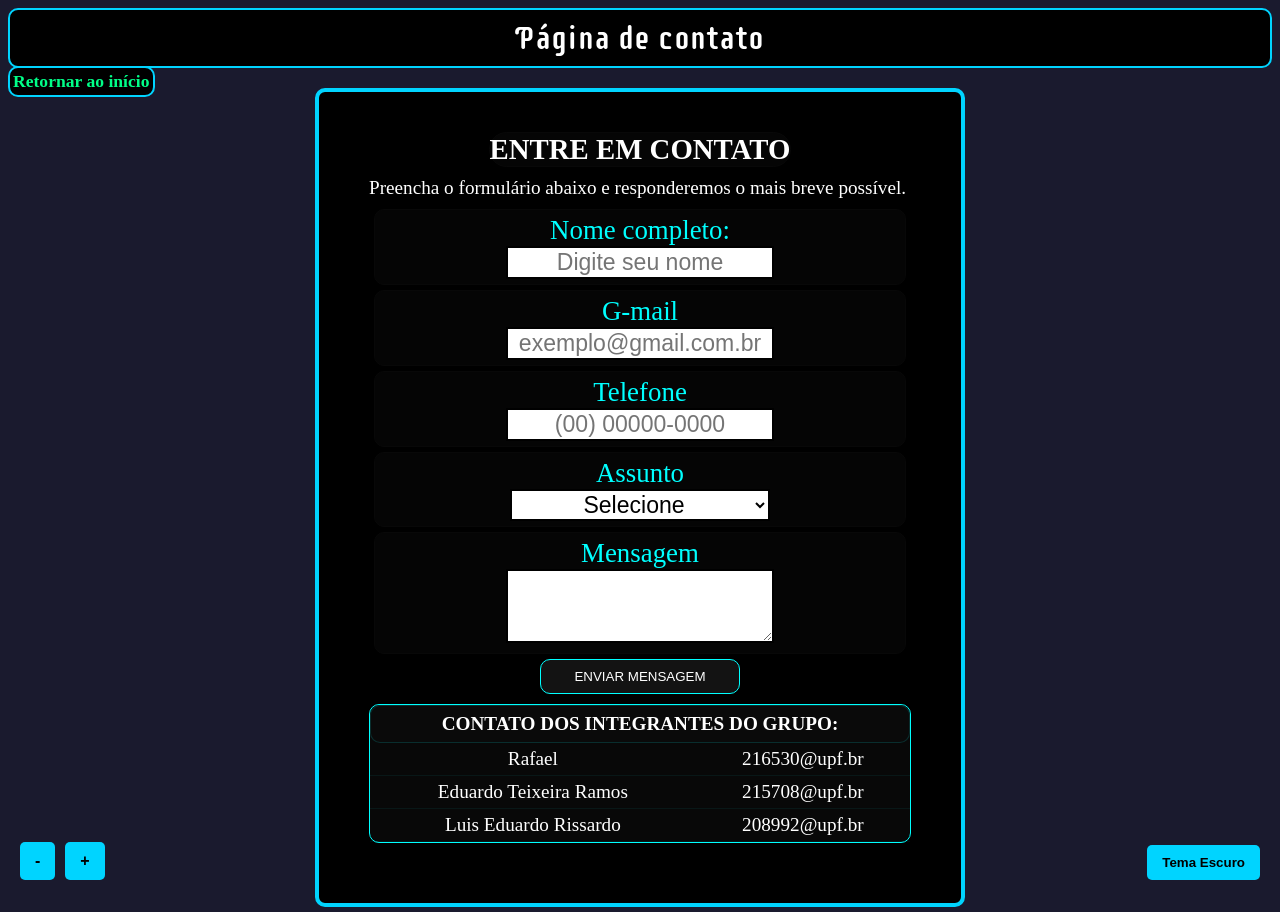
==== contato.html @ 5f15d30e "arrumei umas coisas do modo dark" ====
<!DOCTYPE html>
<html lang="pt-br">

<head>
    <meta charset="UTF-8">
    <meta name="viewport" content="width=device-width, initial-scale=1.0">
    <title>Contate-nos</title>
    <link rel="stylesheet" href="./css/css_principal.css">
    <link rel="preconnect" href="https://fonts.googleapis.com">
    <link rel="preconnect" href="https://fonts.gstatic.com" crossorigin>
    <link href="https://fonts.googleapis.com/css2?family=Supermercado+One&display=swap" rel="stylesheet">
</head>

<body>
    <header id="sticky2">
        <h1 class="textfontgoogle">Página de contato</h1>
    </header>
    <nav aria-label="Navegação secundária">
        <ul class="links2">
            <li><a href="./Index.html">Retornar ao início</a></li>
        </ul>
    </nav>
    <main>
        <article id="formFull">
            <h1>ENTRE EM CONTATO</h1>
            <p>Preencha o formulário abaixo e responderemos o mais breve possível.</p>
            
            <form>
                <section class="formGroup">
                    <label class="formBlocoTitulo">Nome completo:</label><br>
                    <input class="formBloco" type="text" required placeholder="Digite seu nome">
                </section>

                <section class="formGroup">
                    <label class="formBlocoTitulo">G-mail</label><br>
                    <input class="formBloco" type="email" required placeholder="exemplo@gmail.com.br">
                </section>

                <section class="formGroup">
                    <label class="formBlocoTitulo">Telefone</label><br>
                    <input class="formBloco" type="tel" placeholder="(00) 00000-0000">
                </section>

                <section class="formGroup">
                    <label class="formBlocoTitulo">Assunto</label><br>
                    <select required class="formBloco">
                        <option value="" disabled selected>Selecione</option>
                        <option>Dúvida</option>
                        <option>Sugestão</option>
                        <option>Outro</option>
                    </select>
                </section>

                <section class="formGroup">
                    <label class="formBlocoTitulo">Mensagem</label><br>
                    <textarea class="formBloco" rows="3" required></textarea>
                </section>
                <button id="submitButton">ENVIAR MENSAGEM</button>
            </form>

            <section id="formContato">
                <h4>CONTATO DOS INTEGRANTES DO GRUPO:</h4>
                <table>
                    <tbody>
                        <tr>
                            <td>Rafael</td>
                            <td>216530@upf.br</td>
                        </tr>
                        <tr>
                            <td>Eduardo Teixeira Ramos</td>
                            <td>215708@upf.br</td>
                        </tr>
                        <tr>
                            <td>Luis Eduardo Rissardo</td>
                            <td>208992@upf.br</td>
                        </tr>
                    </tbody>
                </table>
            </section>
        </article>
    </main>

    <button class="btnTema" onclick="alternarTema()">Tema Escuro</button>
    <div class="blocoAcessibilidade">
        <button class="btnFonte" onclick="diminuirFonte()">-</button>
        <button class="btnFonte" onclick="aumentarFonte()">+</button>
    </div>

    <script src="./js/main.js"></script>
</body>
</html>
---- css/css_principal.css ----
body {
    background-color: #1a1a2e;
    color: white;
}

/* pq q tu fez isso em vez de só botar no body? se precisar mesmo, bota dnv
#index, #tipos-de-malware, #protecao{
    background-color: #1a1a2e;
    color:cornsilk
} */

#sticky{
    position: sticky;
    justify-content: space-around;
    top: 0%;
    padding: 5px;
    background-color: rgba(255, 255, 255, 0.1);
    border: 2px solid #00d4ff;
    border-radius: 10px;
    display: flex;
}

#links{
    display: flex;
    justify-content: space-around;
    top: 0px;
    padding: 5px;
    background-color: rgba(255, 255, 255, 0.1);
    border: 2px solid #00d4ff;
    border-radius: 10px;
}

a{
    color: #00ff88;
    text-decoration: none;
    font-size: 1.1em; 
    font-weight: bold;
}

.conteudo1{
    width: 50%;
    margin: 0 auto;
    text-align: left;
    background-color: rgba(255, 255, 255, 0.1);
    padding: 20px;
    border-radius: 10px;
    border: 2px solid #00d4ff;
    color: cornsilk;
}

.conteudo2{
    width: 50%;
    margin: 0 auto;
    text-align: left;
    background-color: rgba(255, 255, 255, 0.1);
    padding: 20px;
    border-radius: 10px;
    border: 2px solid #00d4ff;
    line-height: 1.6;
}

.conteudo3{
    width: 50%;
    margin: 0 auto;
    text-align: left;
    background-color: rgba(255, 255, 255, 0.1);
    padding: 20px;
    border-radius: 10px;
    border: 2px solid #00d4ff;
    line-height: 1.6;
    color: cornsilk;
}

.malwares{
    display: grid;
    grid-template-columns: repeat(2, 1fr);
    gap: 30px;
    padding: 20px;
    max-width: 90%;
    margin: 0 auto;
    align-items: start;
}

.blocos-malwares {
    background: rgba(255, 255, 255, 0.1);
    padding: 40px;
    border-radius: 10px;
    color: cornsilk;
    text-align: left;
    line-height: 1.6;
    min-height: 400px;
    align-self: stretch;
    border: 2px solid #00d4ff;
}

.protecoes{
    display: grid;
    grid-template-columns: repeat(2, 1fr);
    gap: 30px;
    padding: 20px;
    max-width: 90%;
    margin: 0 auto;
    align-items: start;
}

.bloco-protecoes{
    background: rgba(255, 255, 255, 0.1);
    padding: 40px;
    border-radius: 10px;
    color: cornsilk;
    text-align: left;
    line-height: 1.6;
    min-height: 400px;
    align-self: stretch;
    border: 2px solid #00d4ff;
}
.textfontgoogle{
    display: flex;
    justify-content: center;
    font-family: "Supermercado One", sans-serif;
    font-weight: 400;
    font-style: normal;
    align-items: center;
}

#sticky2{
    position: sticky;
    top: 0px;
    padding: 3px;
    background-color: black;
    border: 2px solid #00d4ff;
    border-radius: 10px;
    display: flex;
    justify-content: space-around;
    list-style: none;
    height: 50px;
    color: white;
}

.links2 {
    display: flex;
    justify-content: space-around;
    position: fixed;
    top: 50px;
    z-index: 999;
    padding: 3px;
    background-color: black;
    border: 2px solid #00d4ff;
    border-radius: 10px;
    list-style: none;
}

#formFull {
    display: flex;
    flex-direction: column;
    justify-content: center;
    background-color: rgb(0, 0, 0);
    border: 4px solid #00d4ff;
    border-radius: 10px;
    padding: 40px 50px 60px 50px;
    margin: 20px auto 0px auto;
    width: fit-content;
    font-size: larger;
}

#formFull h1 {
    border: 1px solid rgb(8, 8, 8);
    border-radius: 25px;
    background-color: rgb(5, 5, 5);
    margin: 0px auto 0px auto;
}

#formFull p {
    margin: 10px 0 5px 0;
}

.formGroup {
    text-align: center;
    border: 1px solid rgb(8, 8, 8);
    border-radius: 10px;
    padding: 5px;
    margin: 5px;
    background-color: rgb(5, 5, 5);
}

#formFull button {
    color: white;
    background-color: rgb(19, 19, 19);
    border: 1px rgb(0, 255, 255) solid;
    border-radius: 10px;
    width: 200px;
    height: 35px;
    display: block;
    margin: 0px auto 0px auto;
    cursor: pointer;
}

.formBloco {
    background-color: white;
    border: 2px solid black;
    text-align: center;
    width: 50%;
    font-size: 1.2em; 
}

.formBlocoTitulo {
    font-size: 1.4em; 
    color: rgb(0, 255, 255);
}

#formContato {
    background-color: rgb(8, 8, 8);
    border: 1px solid cyan;
    border-radius: 10px;
    text-align: center;
    margin: 10px 0 0 0;
}

#formContato h4 {
    margin: 0px;
    background-color: rgb(10, 10, 10);
    border: 1px rgba(0, 255, 255, 0.147) solid;
   border-radius: 10px;
    padding: 7px;
}

#formContato table {
    border-collapse: collapse;
    width: 540px;
}

#formContato td {
    border-bottom: 1px solid rgba(0, 242, 255, 0.057);
    padding: 5px;
}

.btnTema {
    position: fixed;
    bottom: 20px;
    right: 20px;
    padding: 10px 15px;
    background-color: #00d4ff;
    color: black;
    border: none;
    border-radius: 5px;
    font-weight: bold;
    cursor: pointer;
    z-index: 1000;
}

.blocoAcessibilidade {
    position: fixed;
    bottom: 20px;
    left: 20px;
    display: flex;
    gap: 10px;
    z-index: 1000;
}

.btnFonte {
    padding: 10px 15px;
    background-color: #00d4ff;
    color: black;
    border: none;
    border-radius: 5px;
    font-weight: bold;
    cursor: pointer;
    font-size: 16px;
}

body.modoNoturnoFull {
    background-color: #0c0c14 !important;
    color: #ffffff !important;
}

body.modoNoturnoFull header,
body.modoNoturnoFull #sticky2,
body.modoNoturnoFull #sticky {
    background-color: #000000 !important;
    border-color: #00ff88 !important;
}

body.modoNoturnoFull nav ul,
body.modoNoturnoFull .links2 {
    background-color: #05050a !important;
    border-color: #00ff88 !important;
}


body.modoNoturnoFull .conteudo1,
body.modoNoturnoFull .conteudo2,
body.modoNoturnoFull .conteudo3,
body.modoNoturnoFull .blocos-malwares,
body.modoNoturnoFull .bloco-protecoes,
body.modoNoturnoFull #formFull {
    background-color: #121222 !important;
    border-color: #00ff88 !important;
    color: #ffffff !important;
}

body.modoNoturnoFull a {
    color: #00ff88 !important;
}


/* tomem esse ajuste de responsividade meus caros*/

/* 
    genio 
*/
.blocos-malwares img,
.bloco-protecoes img {
    max-width: 100%;
    height: auto;
    display: block;
    margin: 15px auto 0 auto;
}

@media (max-width: 900px) {
    .malwares, .protecoes {
        grid-template-columns: 1fr;
        max-width: 95%;
    }

    .conteudo1, .conteudo2, .conteudo3, .formBloco {
        width: 90%;
    }

    #formFull {
        width: 90%;
        padding: 20px;
        margin: 10px auto;
    }

    #formContato table {
        width: 100%;
    }
}
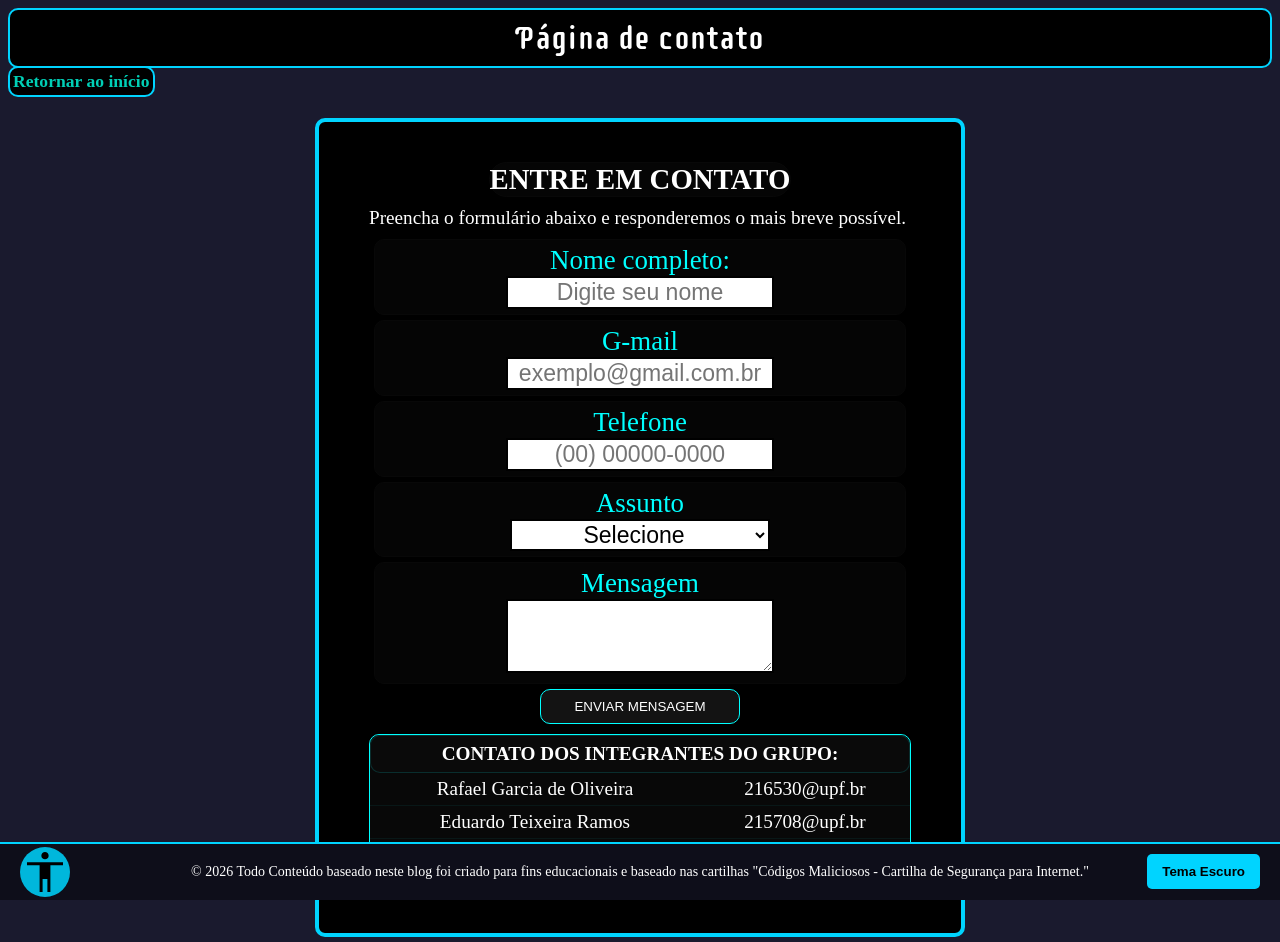
==== commit f298d272: "bastante coisa" ====
--- a/contato.html
+++ b/contato.html
@@ -63,7 +63,7 @@
                 <table>
                     <tbody>
                         <tr>
-                            <td>Rafael</td>
+                            <td>Rafael Garcia de Oliveira</td>
                             <td>216530@upf.br</td>
                         </tr>
                         <tr>
@@ -79,13 +79,22 @@
             </section>
         </article>
     </main>
+    
+    <footer id="footer">
+        © 2026 Todo Conteúdo baseado neste blog foi criado para fins educacionais e baseado nas cartilhas "Códigos Maliciosos - Cartilha de Segurança para Internet."
+    </footer>
 
     <button class="btnTema" onclick="alternarTema()">Tema Escuro</button>
     <div class="blocoAcessibilidade">
-        <button class="btnFonte" onclick="diminuirFonte()">-</button>
-        <button class="btnFonte" onclick="aumentarFonte()">+</button>
+        <button class="btnAcessibilidade" onclick="toggleAcessibilidade()">
+            <img src="./assets/icons/Accessibility.svg" alt="Botão de acessibilidade">
+        </button>
+
+        <div id="controlesFonte">
+            <button class="btnFonte" onclick="diminuirFonte()"><img src="./assets/icons/TextDecrease.svg" alt="A-"></button>
+            <button class="btnFonte" onclick="aumentarFonte()"><img src="./assets/icons/TextIncrease.svg" alt="A+"></button>
+        </div>
     </div>
-
     <script src="./js/main.js"></script>
 </body>
 </html>
--- a/css/css_principal.css
+++ b/css/css_principal.css
@@ -1,37 +1,49 @@
+html {
+    overflow: scroll;
+    scrollbar-width: thin;
+    overflow-x: hidden;
+    scrollbar-color: #0e0e1a #0e0e1a;
+}
+
 body {
     background-color: #1a1a2e;
     color: white;
 }
 
-/* pq q tu fez isso em vez de só botar no body? se precisar mesmo, bota dnv
-#index, #tipos-de-malware, #protecao{
-    background-color: #1a1a2e;
-    color:cornsilk
-} */
+nav {
+    margin-bottom: 50px;
+}
+
+h1 {
+
+}
 
 #sticky{
+    display: flex;
+    padding: 6px;
     position: sticky;
-    justify-content: space-around;
-    top: 0%;
-    padding: 5px;
-    background-color: rgba(255, 255, 255, 0.1);
-    border: 2px solid #00d4ff;
-    border-radius: 10px;
-    display: flex;
+    background-color: #0e0e1a;
+    border: 2px solid #00d4ff;
+    border-radius: 10px;
 }
 
 #links{
     display: flex;
-    justify-content: space-around;
-    top: 0px;
-    padding: 5px;
-    background-color: rgba(255, 255, 255, 0.1);
-    border: 2px solid #00d4ff;
-    border-radius: 10px;
+    justify-content: center;
+    border-radius: 10px;
+    gap: 50px;
+}
+
+#links li {
+    list-style: none;
+    border: 2px solid #00d4ff;
+    border-radius: 10px;
+    padding: 7px;
+    background-color: #0e0e1a;
 }
 
 a{
-    color: #00ff88;
+    color: #00cfb6;
     text-decoration: none;
     font-size: 1.1em; 
     font-weight: bold;
@@ -41,7 +53,7 @@
     width: 50%;
     margin: 0 auto;
     text-align: left;
-    background-color: rgba(255, 255, 255, 0.1);
+    background-color: #0e0e1a;
     padding: 20px;
     border-radius: 10px;
     border: 2px solid #00d4ff;
@@ -52,7 +64,7 @@
     width: 50%;
     margin: 0 auto;
     text-align: left;
-    background-color: rgba(255, 255, 255, 0.1);
+    background-color: #0e0e1a;
     padding: 20px;
     border-radius: 10px;
     border: 2px solid #00d4ff;
@@ -63,7 +75,7 @@
     width: 50%;
     margin: 0 auto;
     text-align: left;
-    background-color: rgba(255, 255, 255, 0.1);
+    background-color: #0e0e1a;
     padding: 20px;
     border-radius: 10px;
     border: 2px solid #00d4ff;
@@ -82,7 +94,7 @@
 }
 
 .blocos-malwares {
-    background: rgba(255, 255, 255, 0.1);
+    background: #0e0e1a;
     padding: 40px;
     border-radius: 10px;
     color: cornsilk;
@@ -104,7 +116,7 @@
 }
 
 .bloco-protecoes{
-    background: rgba(255, 255, 255, 0.1);
+    background: #0e0e1a;
     padding: 40px;
     border-radius: 10px;
     color: cornsilk;
@@ -114,6 +126,7 @@
     align-self: stretch;
     border: 2px solid #00d4ff;
 }
+
 .textfontgoogle{
     display: flex;
     justify-content: center;
@@ -236,7 +249,7 @@
 
 .btnTema {
     position: fixed;
-    bottom: 20px;
+    bottom: 11px;
     right: 20px;
     padding: 10px 15px;
     background-color: #00d4ff;
@@ -250,22 +263,52 @@
 
 .blocoAcessibilidade {
     position: fixed;
-    bottom: 20px;
+    bottom: 3px;
     left: 20px;
-    display: flex;
-    gap: 10px;
     z-index: 1000;
 }
 
+.btnAcessibilidade {
+    width: 50px;
+    height: 50px;
+    border: none;
+    border-radius: 50%;
+    background-color: #00b7dc;
+    cursor: pointer;
+    display: flex;
+    align-items: center;
+    justify-content: center;
+}
+
+#controlesFonte {
+    display: none;
+    flex-direction: row;
+    gap: 8px;
+    position: absolute;
+    bottom: 3px;
+    right: -50px;
+    left: 60px;
+}
+
+#controlesFonte img {
+    display: block;
+    margin: 0px;
+    width: 34px;
+    height: 34px;
+}
+
+#controlesFonte.ativo {
+    display: flex;
+}
+
 .btnFonte {
-    padding: 10px 15px;
+    width: 45px;
+    height: 45px;
     background-color: #00d4ff;
     color: black;
     border: none;
-    border-radius: 5px;
-    font-weight: bold;
+    border-radius: 50%;
     cursor: pointer;
-    font-size: 16px;
 }
 
 body.modoNoturnoFull {
@@ -273,19 +316,20 @@
     color: #ffffff !important;
 }
 
-body.modoNoturnoFull header,
+/* body.modoNoturnoFull header,  isso da problema 👍 */
 body.modoNoturnoFull #sticky2,
-body.modoNoturnoFull #sticky {
+body.modoNoturnoFull #sticky, 
+body.modoNoturnoFull #footer {
     background-color: #000000 !important;
     border-color: #00ff88 !important;
 }
 
 body.modoNoturnoFull nav ul,
-body.modoNoturnoFull .links2 {
+body.modoNoturnoFull .links2, 
+body.modoNoturnoFull #footer {
     background-color: #05050a !important;
     border-color: #00ff88 !important;
 }
-
 
 body.modoNoturnoFull .conteudo1,
 body.modoNoturnoFull .conteudo2,
@@ -301,8 +345,6 @@
 body.modoNoturnoFull a {
     color: #00ff88 !important;
 }
-
-
 /* tomem esse ajuste de responsividade meus caros*/
 
 /* 
@@ -336,3 +378,18 @@
         width: 100%;
     }
 }
+
+#footer {
+    position: fixed;
+    bottom: 0;
+    left: 0;
+    width: 100%;
+    background-color: #0e0e1a;
+    color: white;
+    text-align: center; 
+    padding: 20px 50px;
+    font-size: 14px;
+    border-top: 2px solid #00d4ff;
+    z-index: 900;
+    box-sizing: border-box;
+}
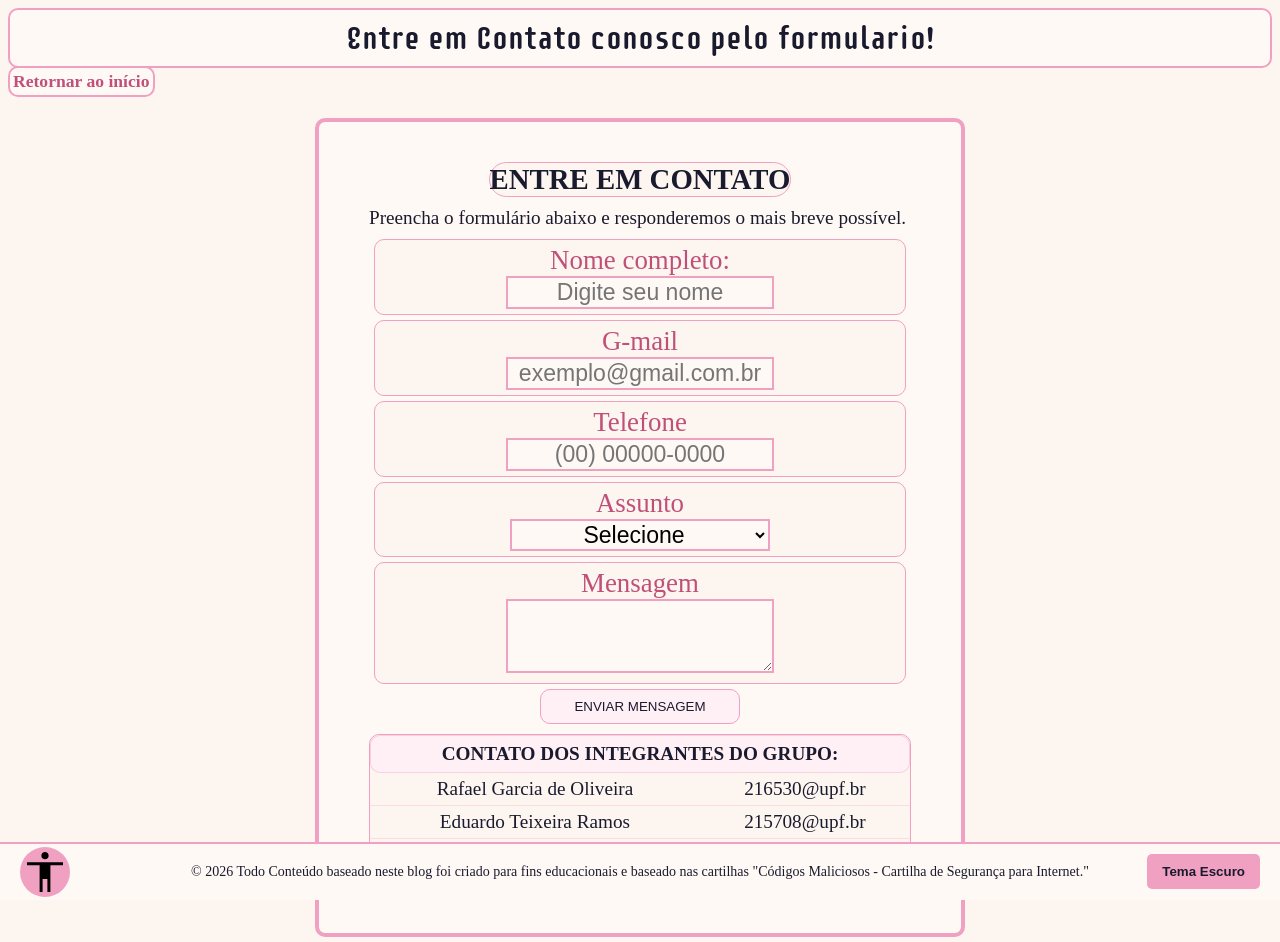
==== commit ab50ef6f: "arrumeicoisas" ====
--- a/contato.html
+++ b/contato.html
@@ -13,13 +13,14 @@
 
 <body>
     <header id="sticky2">
-        <h1 class="textfontgoogle">Página de contato</h1>
+        <h1 class="textfontgoogle">Entre em Contato conosco pelo formulario!</h1>
     </header>
     <nav aria-label="Navegação secundária">
         <ul class="links2">
             <li><a href="./Index.html">Retornar ao início</a></li>
         </ul>
     </nav>
+
     <main>
         <article id="formFull">
             <h1>ENTRE EM CONTATO</h1>
@@ -79,7 +80,7 @@
             </section>
         </article>
     </main>
-    
+
     <footer id="footer">
         © 2026 Todo Conteúdo baseado neste blog foi criado para fins educacionais e baseado nas cartilhas "Códigos Maliciosos - Cartilha de Segurança para Internet."
     </footer>
--- a/css/css_principal.css
+++ b/css/css_principal.css
@@ -2,28 +2,25 @@
     overflow: scroll;
     scrollbar-width: thin;
     overflow-x: hidden;
-    scrollbar-color: #0e0e1a #0e0e1a;
+    scrollbar-color: #f0a0c0 #fdf6f0;
 }
 
 body {
-    background-color: #1a1a2e;
-    color: white;
+    background-color: #fdf6f0;
+    color: #1a1a2e;
 }
 
 nav {
     margin-bottom: 50px;
 }
 
-h1 {
-
-}
-
 #sticky{
+    color: white;
     display: flex;
     padding: 6px;
     position: sticky;
-    background-color: #0e0e1a;
-    border: 2px solid #00d4ff;
+    background-color: #fff9f5;
+    border: 2px solid #f0a0c0;
     border-radius: 10px;
 }
 
@@ -36,14 +33,14 @@
 
 #links li {
     list-style: none;
-    border: 2px solid #00d4ff;
+    border: 2px solid #f0a0c0;
     border-radius: 10px;
     padding: 7px;
-    background-color: #0e0e1a;
+    background-color: #fff9f5;
 }
 
 a{
-    color: #00cfb6;
+    color: #c0507a;
     text-decoration: none;
     font-size: 1.1em; 
     font-weight: bold;
@@ -54,20 +51,21 @@
     margin: 0 auto;
     text-align: left;
     background-color: #0e0e1a;
+    background-color: #fff9f5;
     padding: 20px;
     border-radius: 10px;
-    border: 2px solid #00d4ff;
-    color: cornsilk;
+    border: 2px solid #f0a0c0;
+    color: #1a1a2e;
 }
 
 .conteudo2{
     width: 50%;
     margin: 0 auto;
     text-align: left;
-    background-color: #0e0e1a;
+    background-color: #fff9f5;
     padding: 20px;
     border-radius: 10px;
-    border: 2px solid #00d4ff;
+    border: 2px solid #f0a0c0;
     line-height: 1.6;
 }
 
@@ -75,12 +73,12 @@
     width: 50%;
     margin: 0 auto;
     text-align: left;
-    background-color: #0e0e1a;
+    background-color: #fff9f5;
     padding: 20px;
     border-radius: 10px;
-    border: 2px solid #00d4ff;
+    border: 2px solid #f0a0c0;
     line-height: 1.6;
-    color: cornsilk;
+    color: #1a1a2e;
 }
 
 .malwares{
@@ -94,15 +92,15 @@
 }
 
 .blocos-malwares {
-    background: #0e0e1a;
+    background: #fff9f5;
     padding: 40px;
     border-radius: 10px;
-    color: cornsilk;
+    color: #1a1a2e;
     text-align: left;
     line-height: 1.6;
     min-height: 400px;
     align-self: stretch;
-    border: 2px solid #00d4ff;
+    border: 2px solid #f0a0c0;
 }
 
 .protecoes{
@@ -116,15 +114,15 @@
 }
 
 .bloco-protecoes{
-    background: #0e0e1a;
+    background: #fff9f5;
     padding: 40px;
     border-radius: 10px;
-    color: cornsilk;
+    color: #1a1a2e;
     text-align: left;
     line-height: 1.6;
     min-height: 400px;
     align-self: stretch;
-    border: 2px solid #00d4ff;
+    border: 2px solid #f0a0c0;
 }
 
 .textfontgoogle{
@@ -140,14 +138,14 @@
     position: sticky;
     top: 0px;
     padding: 3px;
-    background-color: black;
-    border: 2px solid #00d4ff;
+    background-color: #fff9f5;
+    border: 2px solid #f0a0c0;
     border-radius: 10px;
     display: flex;
     justify-content: space-around;
     list-style: none;
     height: 50px;
-    color: white;
+    color: #1a1a2e;
 }
 
 .links2 {
@@ -157,8 +155,8 @@
     top: 50px;
     z-index: 999;
     padding: 3px;
-    background-color: black;
-    border: 2px solid #00d4ff;
+    background-color: #fff9f5;
+    border: 2px solid #f0a0c0;
     border-radius: 10px;
     list-style: none;
 }
@@ -167,8 +165,8 @@
     display: flex;
     flex-direction: column;
     justify-content: center;
-    background-color: rgb(0, 0, 0);
-    border: 4px solid #00d4ff;
+    background-color: #fff9f5;
+    border: 4px solid #f0a0c0;
     border-radius: 10px;
     padding: 40px 50px 60px 50px;
     margin: 20px auto 0px auto;
@@ -177,9 +175,9 @@
 }
 
 #formFull h1 {
-    border: 1px solid rgb(8, 8, 8);
+    border: 1px solid #f0a0c0;
     border-radius: 25px;
-    background-color: rgb(5, 5, 5);
+    background-color: #fdf6f0;
     margin: 0px auto 0px auto;
 }
 
@@ -189,17 +187,17 @@
 
 .formGroup {
     text-align: center;
-    border: 1px solid rgb(8, 8, 8);
+    border: 1px solid #f0a0c0;
     border-radius: 10px;
     padding: 5px;
     margin: 5px;
-    background-color: rgb(5, 5, 5);
+    background-color: #fdf6f0;
 }
 
 #formFull button {
-    color: white;
-    background-color: rgb(19, 19, 19);
-    border: 1px rgb(0, 255, 255) solid;
+    color: #1a1a2e;
+    background-color: #fff0f5;
+    border: 1px #f0a0c0 solid;
     border-radius: 10px;
     width: 200px;
     height: 35px;
@@ -209,8 +207,8 @@
 }
 
 .formBloco {
-    background-color: white;
-    border: 2px solid black;
+    background-color: #fff9f5;
+    border: 2px solid #f0a0c0;
     text-align: center;
     width: 50%;
     font-size: 1.2em; 
@@ -218,12 +216,12 @@
 
 .formBlocoTitulo {
     font-size: 1.4em; 
-    color: rgb(0, 255, 255);
+    color: #c0507a;
 }
 
 #formContato {
-    background-color: rgb(8, 8, 8);
-    border: 1px solid cyan;
+    background-color: #fdf6f0;
+    border: 1px solid #f0a0c0;
     border-radius: 10px;
     text-align: center;
     margin: 10px 0 0 0;
@@ -231,9 +229,9 @@
 
 #formContato h4 {
     margin: 0px;
-    background-color: rgb(10, 10, 10);
-    border: 1px rgba(0, 255, 255, 0.147) solid;
-   border-radius: 10px;
+    background-color: #fff0f5;
+    border: 1px rgba(240, 160, 192, 0.4) solid;
+    border-radius: 10px;
     padding: 7px;
 }
 
@@ -243,7 +241,7 @@
 }
 
 #formContato td {
-    border-bottom: 1px solid rgba(0, 242, 255, 0.057);
+    border-bottom: 1px solid rgba(240, 160, 192, 0.3);
     padding: 5px;
 }
 
@@ -252,8 +250,8 @@
     bottom: 11px;
     right: 20px;
     padding: 10px 15px;
-    background-color: #00d4ff;
-    color: black;
+    background-color: #f0a0c0;
+    color: #1a1a2e;
     border: none;
     border-radius: 5px;
     font-weight: bold;
@@ -273,7 +271,7 @@
     height: 50px;
     border: none;
     border-radius: 50%;
-    background-color: #00b7dc;
+    background-color: #f0a0c0;
     cursor: pointer;
     display: flex;
     align-items: center;
@@ -304,8 +302,8 @@
 .btnFonte {
     width: 45px;
     height: 45px;
-    background-color: #00d4ff;
-    color: black;
+    background-color: #f0a0c0;
+    color: #1a1a2e;
     border: none;
     border-radius: 50%;
     cursor: pointer;
@@ -316,7 +314,6 @@
     color: #ffffff !important;
 }
 
-/* body.modoNoturnoFull header,  isso da problema 👍 */
 body.modoNoturnoFull #sticky2,
 body.modoNoturnoFull #sticky, 
 body.modoNoturnoFull #footer {
@@ -336,8 +333,35 @@
 body.modoNoturnoFull .conteudo3,
 body.modoNoturnoFull .blocos-malwares,
 body.modoNoturnoFull .bloco-protecoes,
-body.modoNoturnoFull #formFull {
+body.modoNoturnoFull #formFull,
+body.modoNoturnoFull .formGroup,
+body.modoNoturnoFull #formContato,
+body.modoNoturnoFull #formContato h4,
+body.modoNoturnoFull .formBloco {
     background-color: #121222 !important;
+    border-color: #00ff88 !important;
+    color: #ffffff !important;
+}
+
+body.modoNoturnoFull #formFull h1 {
+    background-color: #0c0c14 !important;
+    border-color: #00ff88 !important;
+}
+
+body.modoNoturnoFull #links li {
+    background-color: #000000 !important;
+    border-color: #00ff88 !important;
+}
+
+body.modoNoturnoFull .btnTema,
+body.modoNoturnoFull .btnAcessibilidade,
+body.modoNoturnoFull .btnFonte {
+    background-color: #00ff88 !important;
+    color: #000000 !important;
+}
+
+body.modoNoturnoFull #formFull button {
+    background-color: #0c0c14 !important;
     border-color: #00ff88 !important;
     color: #ffffff !important;
 }
@@ -345,11 +369,11 @@
 body.modoNoturnoFull a {
     color: #00ff88 !important;
 }
-/* tomem esse ajuste de responsividade meus caros*/
-
-/* 
-    genio 
-*/
+
+body.modoNoturnoFull .formBlocoTitulo {
+    color: #00ff88 !important;
+}
+
 .blocos-malwares img,
 .bloco-protecoes img {
     max-width: 100%;
@@ -384,12 +408,12 @@
     bottom: 0;
     left: 0;
     width: 100%;
-    background-color: #0e0e1a;
-    color: white;
+    background-color: #fff9f5;
+    color: #1a1a2e;
     text-align: center; 
     padding: 20px 50px;
     font-size: 14px;
-    border-top: 2px solid #00d4ff;
+    border-top: 2px solid #f0a0c0;
     z-index: 900;
     box-sizing: border-box;
-}
+}
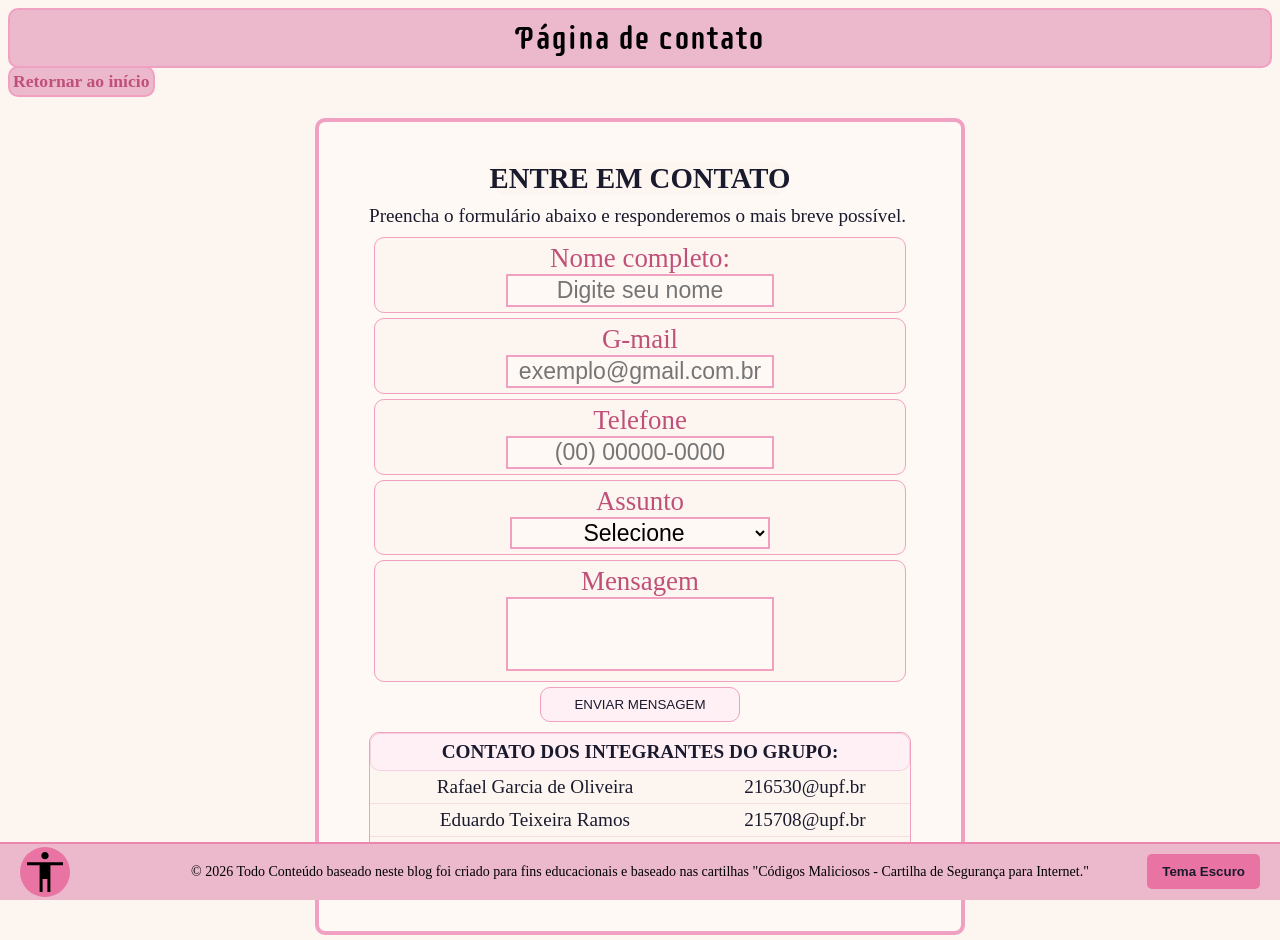
==== commit d252cfa9: "teste2" ====
--- a/contato.html
+++ b/contato.html
@@ -13,14 +13,14 @@
 
 <body>
     <header id="sticky2">
-        <h1 class="textfontgoogle">Entre em Contato conosco pelo formulario!</h1>
+        <h1 class="textfontgoogle">Página de contato</h1>
     </header>
     <nav aria-label="Navegação secundária">
         <ul class="links2">
             <li><a href="./Index.html">Retornar ao início</a></li>
         </ul>
     </nav>
-
+    
     <main>
         <article id="formFull">
             <h1>ENTRE EM CONTATO</h1>
--- a/css/css_principal.css
+++ b/css/css_principal.css
@@ -15,11 +15,10 @@
 }
 
 #sticky{
-    color: white;
     display: flex;
     padding: 6px;
     position: sticky;
-    background-color: #fff9f5;
+    background-color: #ebb8cc;
     border: 2px solid #f0a0c0;
     border-radius: 10px;
 }
@@ -36,7 +35,7 @@
     border: 2px solid #f0a0c0;
     border-radius: 10px;
     padding: 7px;
-    background-color: #fff9f5;
+    background-color: #ebb8cc;
 }
 
 a{
@@ -138,14 +137,14 @@
     position: sticky;
     top: 0px;
     padding: 3px;
-    background-color: #fff9f5;
+    background-color: #ebb8cc;
     border: 2px solid #f0a0c0;
     border-radius: 10px;
     display: flex;
     justify-content: space-around;
     list-style: none;
     height: 50px;
-    color: #1a1a2e;
+    color: black;
 }
 
 .links2 {
@@ -155,7 +154,7 @@
     top: 50px;
     z-index: 999;
     padding: 3px;
-    background-color: #fff9f5;
+    background-color: #ebb8cc;
     border: 2px solid #f0a0c0;
     border-radius: 10px;
     list-style: none;
@@ -175,7 +174,6 @@
 }
 
 #formFull h1 {
-    border: 1px solid #f0a0c0;
     border-radius: 25px;
     background-color: #fdf6f0;
     margin: 0px auto 0px auto;
@@ -212,6 +210,7 @@
     text-align: center;
     width: 50%;
     font-size: 1.2em; 
+    resize: none;
 }
 
 .formBlocoTitulo {
@@ -250,7 +249,7 @@
     bottom: 11px;
     right: 20px;
     padding: 10px 15px;
-    background-color: #f0a0c0;
+    background-color: #e973a2;
     color: #1a1a2e;
     border: none;
     border-radius: 5px;
@@ -271,7 +270,7 @@
     height: 50px;
     border: none;
     border-radius: 50%;
-    background-color: #f0a0c0;
+    background-color: #e973a2;
     cursor: pointer;
     display: flex;
     align-items: center;
@@ -302,7 +301,7 @@
 .btnFonte {
     width: 45px;
     height: 45px;
-    background-color: #f0a0c0;
+    background-color: #e973a2;
     color: #1a1a2e;
     border: none;
     border-radius: 50%;
@@ -319,6 +318,7 @@
 body.modoNoturnoFull #footer {
     background-color: #000000 !important;
     border-color: #00ff88 !important;
+    color: white !important;
 }
 
 body.modoNoturnoFull nav ul,
@@ -335,12 +335,16 @@
 body.modoNoturnoFull .bloco-protecoes,
 body.modoNoturnoFull #formFull,
 body.modoNoturnoFull .formGroup,
-body.modoNoturnoFull #formContato,
+body.modoNoturnoFull #formContato, 
 body.modoNoturnoFull #formContato h4,
 body.modoNoturnoFull .formBloco {
     background-color: #121222 !important;
     border-color: #00ff88 !important;
     color: #ffffff !important;
+}
+
+body.modoNoturnoFull #formContato td {
+    border-color: #00ff8825 !important;
 }
 
 body.modoNoturnoFull #formFull h1 {
@@ -404,16 +408,16 @@
 }
 
 #footer {
+    color: black;
     position: fixed;
     bottom: 0;
     left: 0;
     width: 100%;
-    background-color: #fff9f5;
-    color: #1a1a2e;
+    background-color: #ebb8cc;
     text-align: center; 
     padding: 20px 50px;
     font-size: 14px;
-    border-top: 2px solid #f0a0c0;
+    border-top: 2px solid #ed86af;
     z-index: 900;
     box-sizing: border-box;
 }
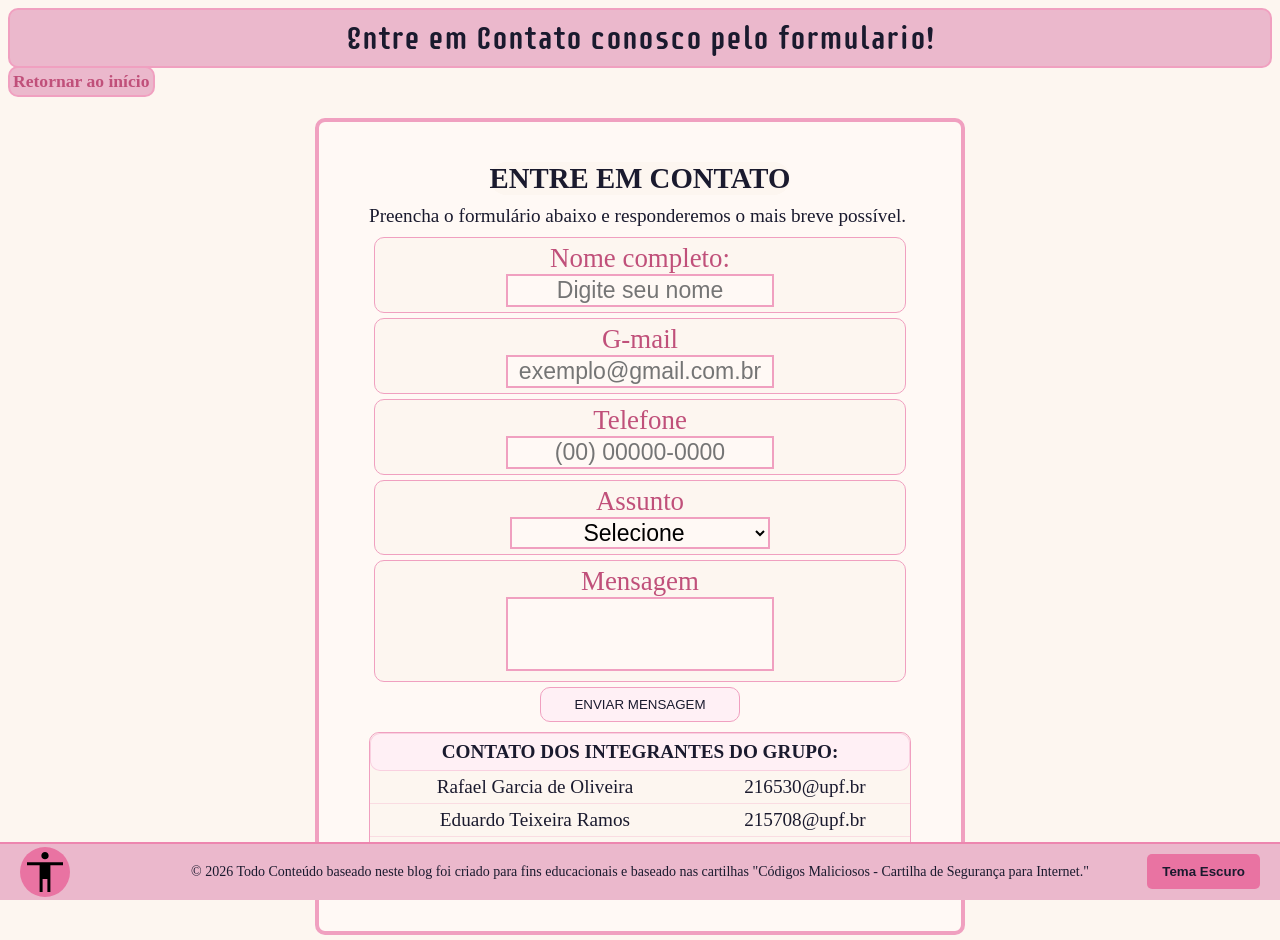
==== commit b020a34b: "Merge branch 'main' of https://github.com/216530/Site-Cyber-Seguranca" ====
--- a/contato.html
+++ b/contato.html
@@ -13,7 +13,7 @@
 
 <body>
     <header id="sticky2">
-        <h1 class="textfontgoogle">Página de contato</h1>
+        <h1 class="textfontgoogle">Entre em Contato conosco pelo formulario!</h1>
     </header>
     <nav aria-label="Navegação secundária">
         <ul class="links2">
--- a/css/css_principal.css
+++ b/css/css_principal.css
@@ -15,6 +15,7 @@
 }
 
 #sticky{
+    color: white;
     display: flex;
     padding: 6px;
     position: sticky;
@@ -144,7 +145,7 @@
     justify-content: space-around;
     list-style: none;
     height: 50px;
-    color: black;
+    color: #1a1a2e;
 }
 
 .links2 {
@@ -318,7 +319,6 @@
 body.modoNoturnoFull #footer {
     background-color: #000000 !important;
     border-color: #00ff88 !important;
-    color: white !important;
 }
 
 body.modoNoturnoFull nav ul,
@@ -408,7 +408,6 @@
 }
 
 #footer {
-    color: black;
     position: fixed;
     bottom: 0;
     left: 0;
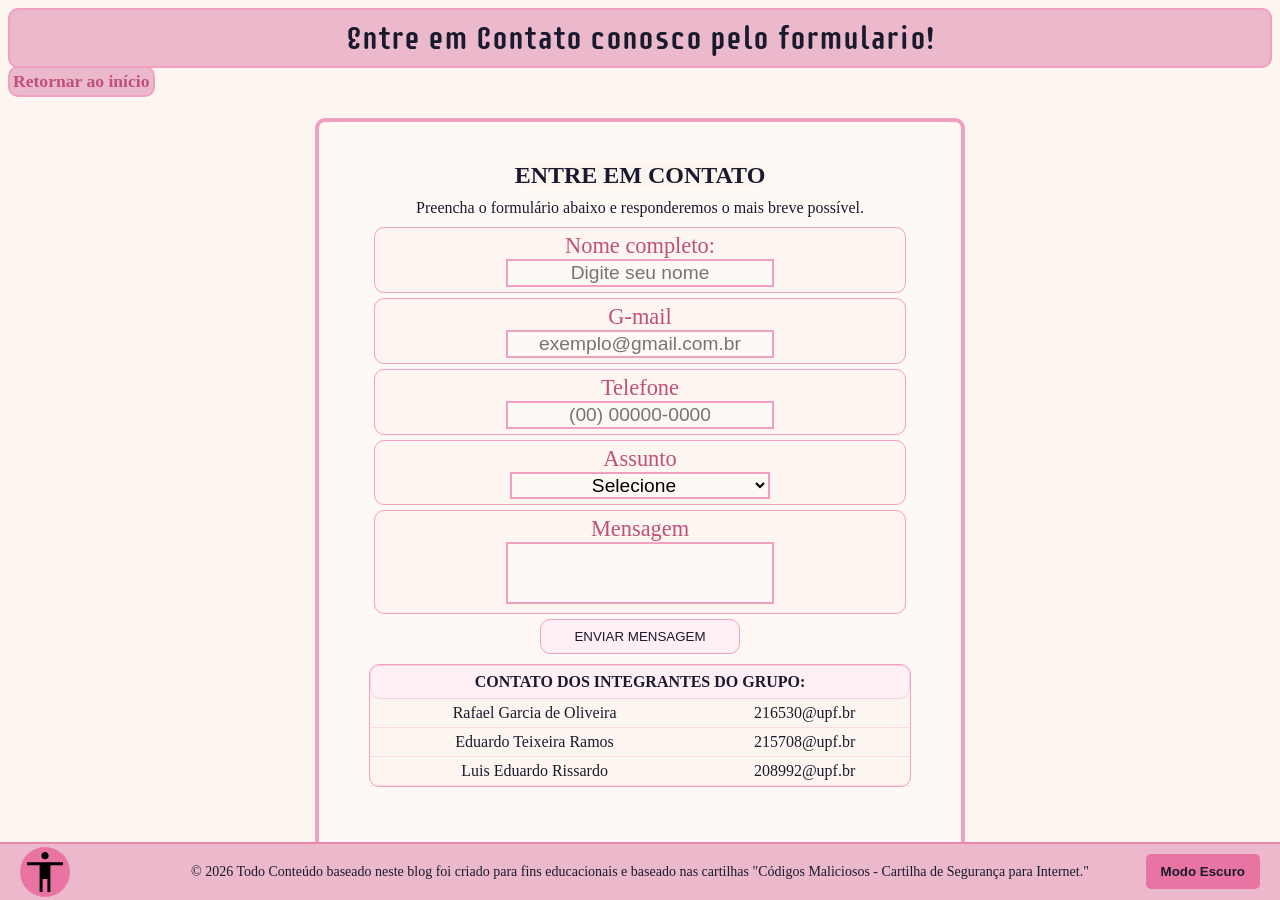
==== commit af172a51: "arrumei os texto" ====
--- a/contato.html
+++ b/contato.html
@@ -85,7 +85,7 @@
         © 2026 Todo Conteúdo baseado neste blog foi criado para fins educacionais e baseado nas cartilhas "Códigos Maliciosos - Cartilha de Segurança para Internet."
     </footer>
 
-    <button class="btnTema" onclick="alternarTema()">Tema Escuro</button>
+    <button class="btnTema" onclick="alternarTema()">Modo Escuro</button>
     <div class="blocoAcessibilidade">
         <button class="btnAcessibilidade" onclick="toggleAcessibilidade()">
             <img src="./assets/icons/Accessibility.svg" alt="Botão de acessibilidade">
--- a/css/css_principal.css
+++ b/css/css_principal.css
@@ -15,7 +15,7 @@
 }
 
 #sticky{
-    color: white;
+    color: black;
     display: flex;
     padding: 6px;
     position: sticky;
@@ -113,6 +113,14 @@
     align-items: start;
 }
 
+.container-protecao{
+    display: flex;
+    align-items: center;
+    justify-content: center;
+    gap: 20px; 
+    max-width: 90%;
+    margin: 0 auto 30px auto; 
+}
 .bloco-protecoes{
     background: #fff9f5;
     padding: 40px;
@@ -125,6 +133,11 @@
     border: 2px solid #f0a0c0;
 }
 
+.img-esquerda,.img-direita{
+    width: 200px;
+    height: auto;
+    flex-shrink: 0;
+}
 .textfontgoogle{
     display: flex;
     justify-content: center;
@@ -171,7 +184,6 @@
     padding: 40px 50px 60px 50px;
     margin: 20px auto 0px auto;
     width: fit-content;
-    font-size: larger;
 }
 
 #formFull h1 {
@@ -182,6 +194,7 @@
 
 #formFull p {
     margin: 10px 0 5px 0;
+    text-align: center;
 }
 
 .formGroup {
@@ -319,12 +332,15 @@
 body.modoNoturnoFull #footer {
     background-color: #000000 !important;
     border-color: #00ff88 !important;
-}
+    color: #00ff88;
+}
+body.modoNoturnoFull .links2{
+    background-color: #000000;
+    border-color: #00ff88 !important;
+} 
 
 body.modoNoturnoFull nav ul,
-body.modoNoturnoFull .links2, 
 body.modoNoturnoFull #footer {
-    background-color: #05050a !important;
     border-color: #00ff88 !important;
 }
 
@@ -347,14 +363,15 @@
     border-color: #00ff8825 !important;
 }
 
-body.modoNoturnoFull #formFull h1 {
+body.modoNoturnoFull #formFull h1,
+body.modoNoturnoFull #links li {
     background-color: #0c0c14 !important;
     border-color: #00ff88 !important;
 }
 
-body.modoNoturnoFull #links li {
+body.modoNoturnoFull #sticky2 h1 {
     background-color: #000000 !important;
-    border-color: #00ff88 !important;
+    color: #00ff88 !important;
 }
 
 body.modoNoturnoFull .btnTema,
@@ -404,6 +421,15 @@
 
     #formContato table {
         width: 100%;
+    }
+
+    .container-protecao{
+        flex-direction: column;
+        text-align: center;
+    }
+
+    .conteudo3{
+        width: 90% !important;
     }
 }
 
